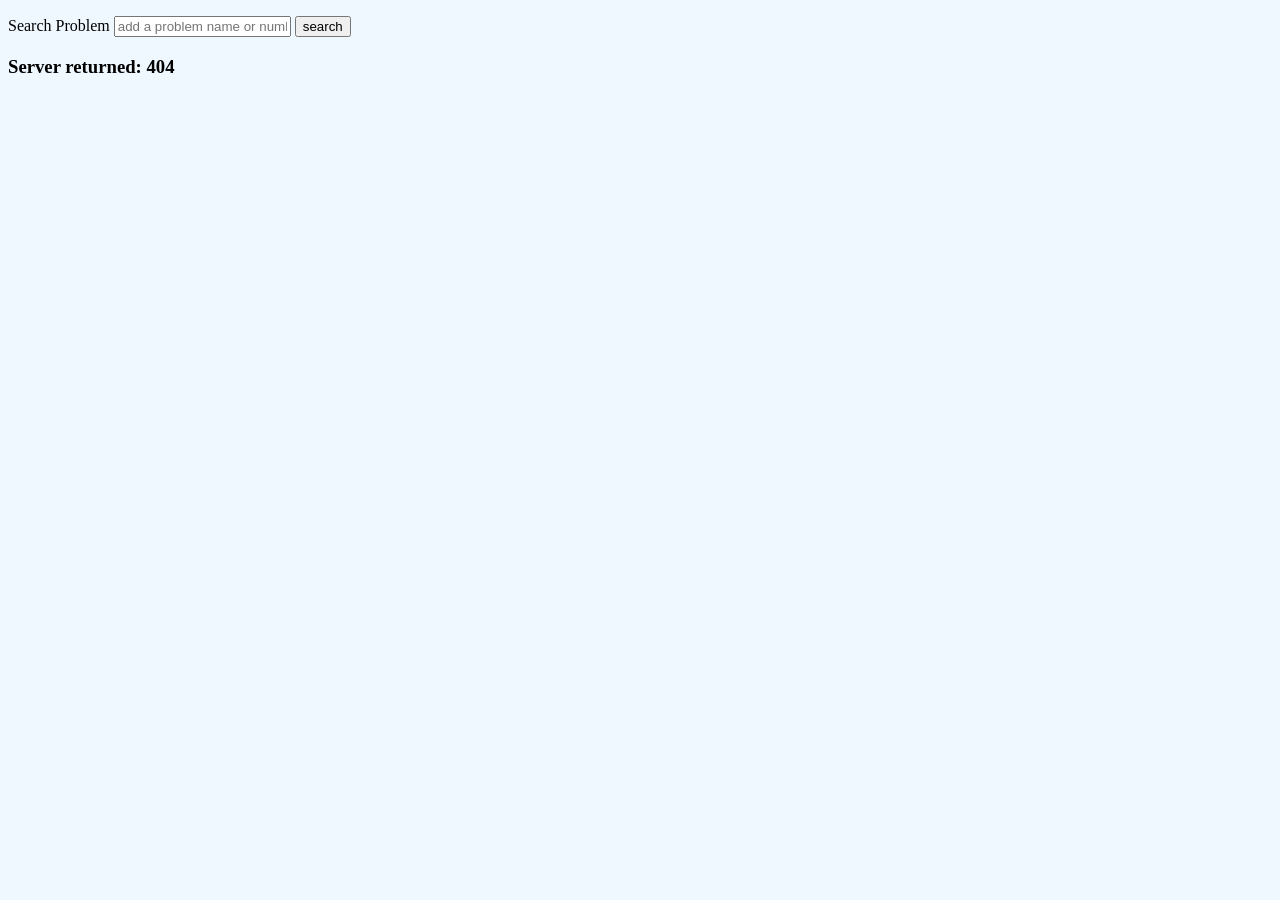
==== frontend/index.html @ c88af15a "feat(utils): create helper function to open dialog box for selected problem" ====
<!DOCTYPE html>
<html>
    <head>
        <html lang="en"></html>
        <meta charset="UTF-8">
        <title>LeetCode Tracker</title>
        <link rel="stylesheet" href="style.css">
        <script src="script.js" defer></script>

    </head>
    <body>
        <ul id="problem-list">
            
        </ul>

        <dialog id="revision-dialog">
            <h3>Revise Problem</h3>

            <label for="revisit_date">Custom revisit date:</label>
            <input type="date"  id="revisit_date">

            <label for="remove_from_cycle">
                <input type="checkbox" id="remove_from_cycle">
                Remove from revisit cycle
            </label>

            <button id="confirm-revision">Confirm</button>
            <button id="cancel-revision">Cancel</button>
        </dialog>

        <div class="search">
            <label for="search_input">Search Problem</label>
            <input type="text" id="search_input" placeholder="add a problem name or number">

            <button id="search_btn" type="button">search</button>

            <div class="search_results">

            </div>
        </div>

        <dialog class="search-problem-dialog">
            <p id="search-problem-no">Problem No: <span></span></p>
            <p id="search-problem-name">Problem Name: <span></span></p>
            <p id="search-problem-difficulty">Problem Difficulty: <span></span></p>
            <p id="search-problem-url">Problem URL: <span><a target="_blank">Open problem on LeetCode</a></span></p>
            <p id="search-revisit-count">Revisit Counts: <span></span></p>

            <label for="search-revisit-date">Revisit date: </label>
            <input type="date" id="search-revisit-date">
            <p id="search-revisit-message"></p>

            <label for="search-remove-from-cycle">
                <input type="checkbox" id="search-remove-from-cycle">
                Remove From Cycle
            </label>
            <p id="remove-from-cycle-message"></p>

            <div class="confirm-or-cancel">
                <button id="search-confirm">Confirm</button>
                <button id="search-cancel">Cancel</button>
            </div>
        </dialog>
    </body>
</html>
---- frontend/style.css ----
.card {
    display: flex;
    background-color: blanchedalmond;
    border: 3px solid black;
    padding: 10px;
    margin: 10px;
}

.easy {
    color: white;
    background-color: lightgreen;
}

.medium {
    color: white;
    background-color: lightyellow;
}

.hard {
    color: white;
    background-color: tomato;
}

body {
    background-color: aliceblue;
}
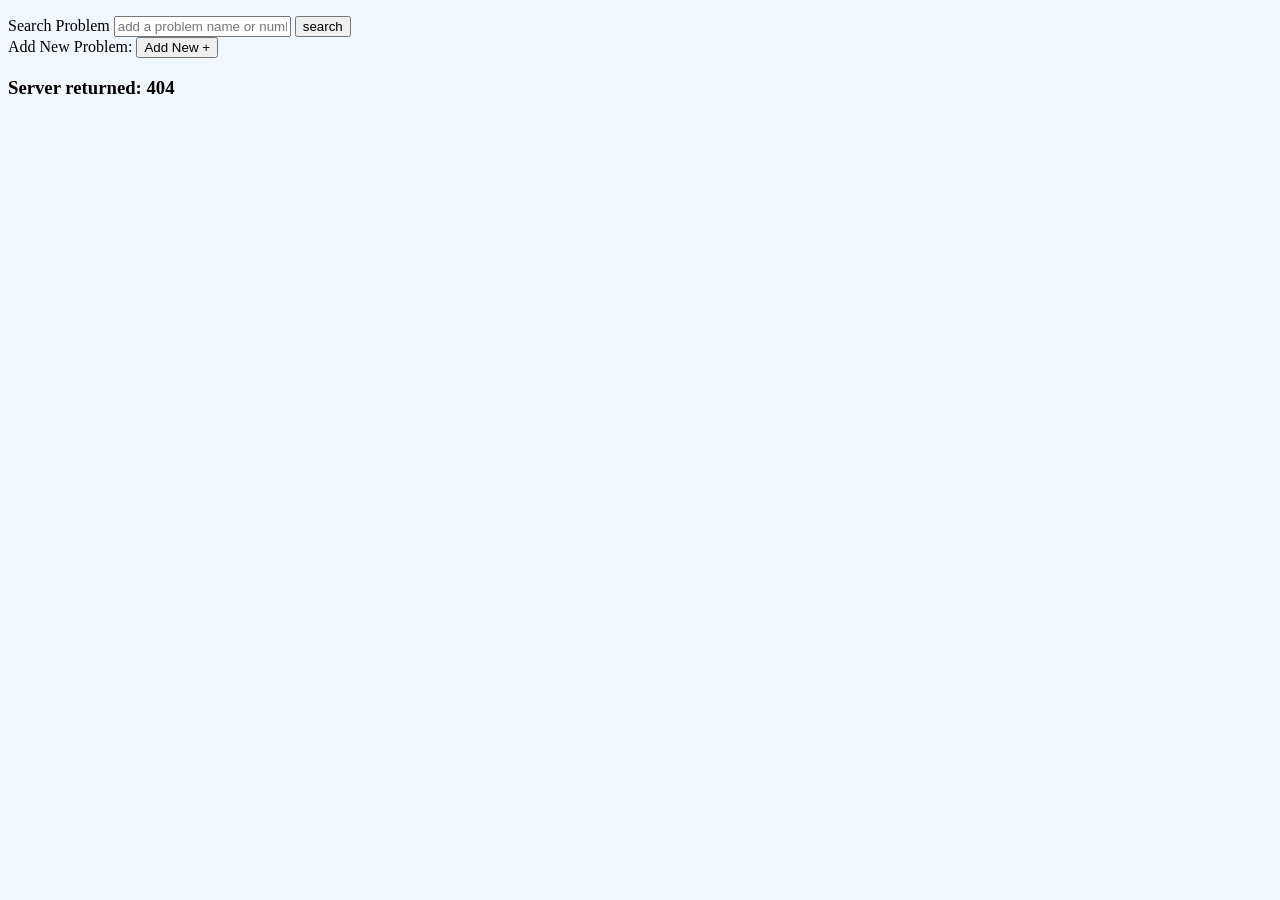
==== commit 2f659966: "feat(ui): create new button to add new problems to the db" ====
--- a/frontend/index.html
+++ b/frontend/index.html
@@ -61,5 +61,39 @@
                 <button id="search-cancel">Cancel</button>
             </div>
         </dialog>
+
+        <div class="add-new-problem">
+            <label for="add-btn">Add New Problem: </label>
+            <button id="add-btn">Add New +</button>
+        </div>
+
+        <dialog class="add-problem-dialog">
+
+            <label for="new-problem-no">Problem No: </label>
+            <input type="number" id="new-problem-no" required>
+
+            <label for="new-problem-name">Problem Name: </label>
+            <input type="text" id="new-problem-name" required>
+
+            <label for="new-problem-difficulty">Problem Difficulty: </label>
+            <select id="new-problem-difficulty">
+                <option>Easy</option>
+                <option selected>Medium</option>
+                <option>Hard</option>
+            </select>
+
+            <label for="new-problem-status">Problem Status: </label>
+            <select id="new-problem-status">
+                <option selected>Solved</option>
+                <option>Unsolved</option>
+                <option>Attempted</option>
+            </select>
+
+            <label for="new-problem-url">Problem URL: </label>
+            <input type="text" id="new-problem-url">
+
+            <label for="new-problem-revisit-date"></label>
+            <input type="date" id="new-problem-revisit-date">
+        </dialog>
     </body>
 </html>
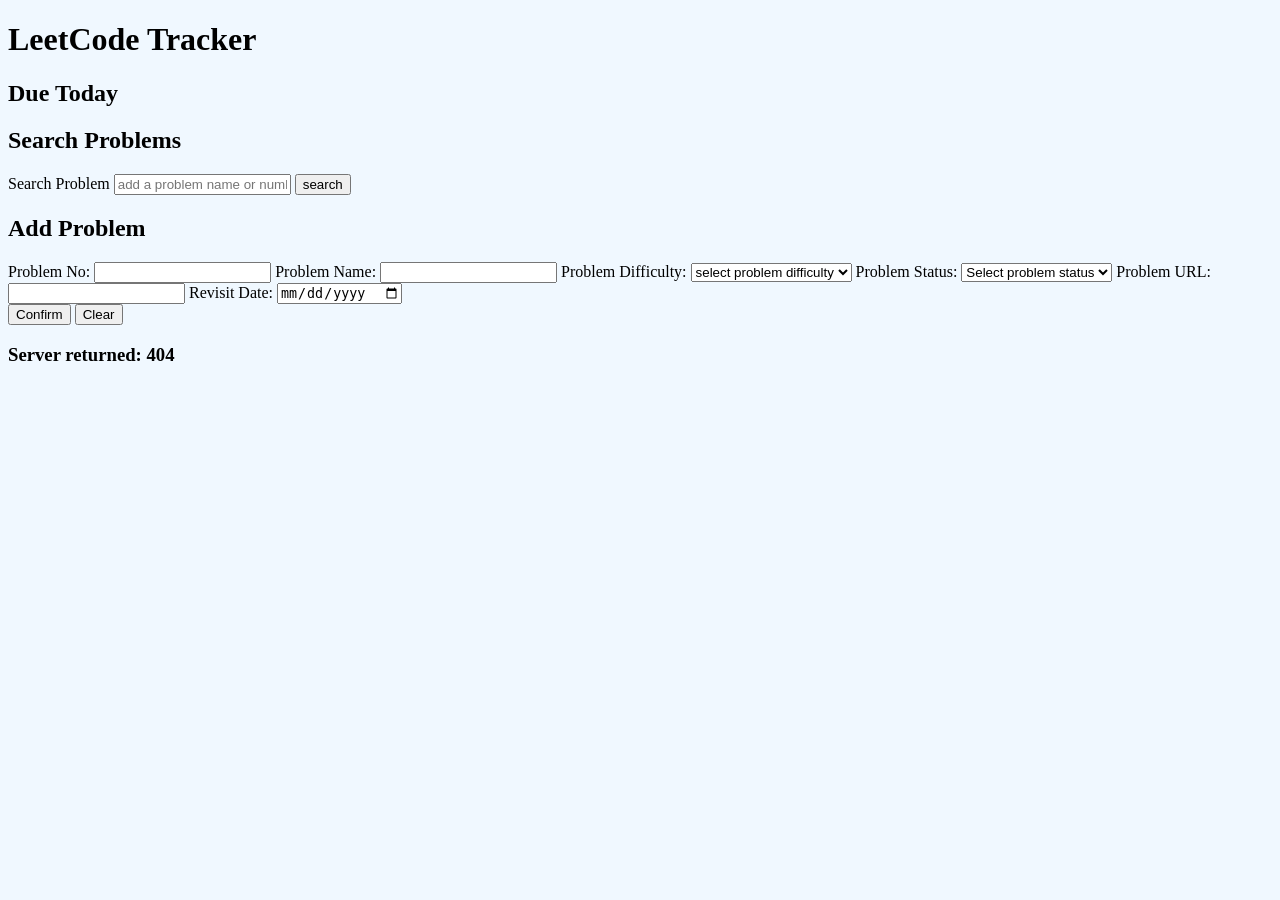
==== commit d6648a64: "refactor(ui): refactor HTML to semantic sections and forms" ====
--- a/frontend/index.html
+++ b/frontend/index.html
@@ -1,99 +1,121 @@
 <!DOCTYPE html>
-<html>
+<html lang="en">
     <head>
-        <html lang="en"></html>
         <meta charset="UTF-8">
+        <meta name="viewport" content="width=device-width, initial-scale=1.0">
         <title>LeetCode Tracker</title>
         <link rel="stylesheet" href="style.css">
         <script src="script.js" defer></script>
 
     </head>
     <body>
-        <ul id="problem-list">
+
+        <header>
+            <h1>LeetCode Tracker</h1>
+        </header>
+
+        <main>
+
+            <section class="revision-problems">
+                <h2>Due Today</h2>
+                
+                <ul id="problem-list">
+                    
+                </ul>
+            </section>
+
+            <section class="search-show-problem">
+
+                <h2>Search Problems</h2>
+
+                <search>
+                    <form class="search-form">
+                        <label for="search-input">Search Problem</label>
+                        <input name="q" type="text" id="search-input" placeholder="add a problem name or number" required>
+
+                        <button id="search-btn" type="submit">search</button>
+                    </form>
+                </search>
+
+                <ul class="search-list">
+                        
+                </ul>
+
+                <dialog class="search-problem-dialog">
+                    <h2 id="problem-name-no"></h2>
+                        <p id="search-problem-no">Problem No: <span></span></p>
+                        <p id="search-problem-name">Problem Name: <span></span></p>
+                        <p id="search-problem-difficulty">Problem Difficulty: <span></span></p>
+                        <p id="search-problem-url">Problem URL: <span><a target="_blank">Open problem on LeetCode</a></span></p>
+                        <p id="search-revisit-date">Revisit Date: </p>
+                        <p id="search-revisit-count">Revisit Counts: <span></span></p>
+
+                        <div class="confirm-or-cancel">
+                            <button id="search-revisit-open">Edit schedule</button>
+                            <button id="search-close">Close</button>
+                        </div>
+                </dialog>
+            </section>
+
             
-        </ul>
-
-        <dialog id="revision-dialog">
-            <h3>Revise Problem</h3>
-
-            <label for="revisit_date">Custom revisit date:</label>
-            <input type="date"  id="revisit_date">
-
-            <label for="remove_from_cycle">
-                <input type="checkbox" id="remove_from_cycle">
-                Remove from revisit cycle
-            </label>
-
-            <button id="confirm-revision">Confirm</button>
-            <button id="cancel-revision">Cancel</button>
-        </dialog>
-
-        <div class="search">
-            <label for="search_input">Search Problem</label>
-            <input type="text" id="search_input" placeholder="add a problem name or number">
-
-            <button id="search_btn" type="button">search</button>
-
-            <div class="search_results">
-
-            </div>
-        </div>
-
-        <dialog class="search-problem-dialog">
-            <p id="search-problem-no">Problem No: <span></span></p>
-            <p id="search-problem-name">Problem Name: <span></span></p>
-            <p id="search-problem-difficulty">Problem Difficulty: <span></span></p>
-            <p id="search-problem-url">Problem URL: <span><a target="_blank">Open problem on LeetCode</a></span></p>
-            <p id="search-revisit-count">Revisit Counts: <span></span></p>
-
-            <label for="search-revisit-date">Revisit date: </label>
-            <input type="date" id="search-revisit-date">
-            <p id="search-revisit-message"></p>
-
-            <label for="search-remove-from-cycle">
-                <input type="checkbox" id="search-remove-from-cycle">
-                Remove From Cycle
-            </label>
-            <p id="remove-from-cycle-message"></p>
-
-            <div class="confirm-or-cancel">
-                <button id="search-confirm">Confirm</button>
-                <button id="search-cancel">Cancel</button>
-            </div>
-        </dialog>
-
-        <div class="add-new-problem">
-            <label for="add-btn">Add New Problem: </label>
-            <button id="add-btn">Add New +</button>
-        </div>
-
-        <dialog class="add-problem-dialog">
-
-            <label for="new-problem-no">Problem No: </label>
-            <input type="number" id="new-problem-no" required>
-
-            <label for="new-problem-name">Problem Name: </label>
-            <input type="text" id="new-problem-name" required>
-
-            <label for="new-problem-difficulty">Problem Difficulty: </label>
-            <select id="new-problem-difficulty">
-                <option>Easy</option>
-                <option selected>Medium</option>
-                <option>Hard</option>
-            </select>
-
-            <label for="new-problem-status">Problem Status: </label>
-            <select id="new-problem-status">
-                <option selected>Solved</option>
-                <option>Unsolved</option>
-                <option>Attempted</option>
-            </select>
-
-            <label for="new-problem-url">Problem URL: </label>
-            <input type="text" id="new-problem-url">
-
-            <label for="new-problem-revisit-date"></label>
-            <input type="date" id="new-problem-revisit-date">
-        </dialog>
+            <section class="add-problem-section">
+                <h2>Add Problem</h2>
+                
+                <form id="add-problem-form">
+                    
+                    <label for="new-problem-no">Problem No: </label>
+                    <input type="number" id="new-problem-no" required name="problem_no" min="1">
+                    
+                    <label for="new-problem-name">Problem Name: </label>
+                    <input type="text" id="new-problem-name" required name="problem_name">
+                    
+                    <label for="new-problem-difficulty">Problem Difficulty: </label>
+                    <select id="new-problem-difficulty" name="problem_difficulty" required>
+                        <option value="" disabled selected hidden>select problem difficulty</option>
+                        <option>Easy</option>
+                        <option>Medium</option>
+                        <option>Hard</option>
+                    </select>
+                    
+                    <!-- for now only solved is allowed -->
+                    <label for="new-problem-status">Problem Status: </label>
+                    <select id="new-problem-status" name="problem_status">
+                        <option value="" disabled selected hidden>Select problem status</option>
+                            <option value="Solved">Solved</option>
+                        </select>
+                        
+                        <label for="new-problem-url">Problem URL: </label>
+                        <input type="url" id="new-problem-url" name="problem_url">
+                        
+                        <label for="new-problem-revisit-date">Revisit Date: </label>
+                        <input type="date" id="new-problem-revisit-date" name="revisit_date">
+                        
+                        <div class="confirm-or-cancel">
+                            <button class="confirm" type="submit">Confirm</button>
+                            <button class="cancel" type="reset">Clear</button>
+                        </div>
+                    </form>
+                </section>
+                
+                <dialog id="revision-dialog">
+                    <h2>Edit Schedule</h2>
+                    <p id="show-problem-name"><span></span></p>
+                    <form id="revision-form">
+    
+                        <label for="revisit-date">Custom revisit date:</label>
+                        <input name="revisit_date" type="date"  id="revisit-date">
+    
+                        <label for="remove-from-cycle">
+                            <input name="remove_from_cycle" type="checkbox" id="remove-from-cycle">
+                            Remove from revisit cycle
+                        </label>
+    
+                        <p class="edit-message" role="alert"></p>
+    
+                        <button class="confirm" id="confirm-revision" type="submit">Confirm</button>
+                        <button class="cancel" id="cancel-revision" type="button">Cancel</button>
+                    </form>
+                </dialog>
+            </main>
     </body>
 </html>
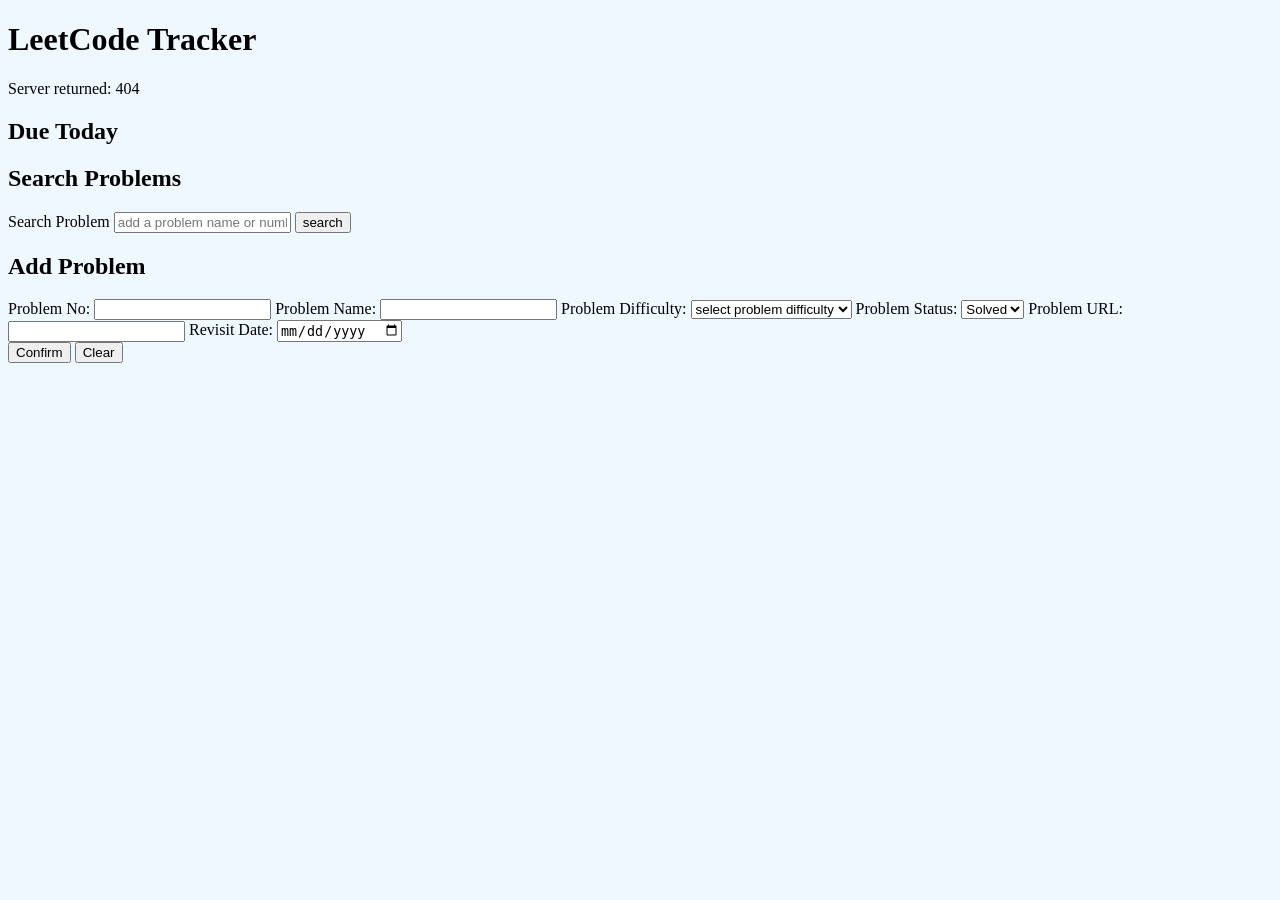
==== commit 34eae9b5: "refactor(ui): rewrite add new problem function and replace show message function with toast also few" ====
--- a/frontend/index.html
+++ b/frontend/index.html
@@ -12,12 +12,15 @@
 
         <header>
             <h1>LeetCode Tracker</h1>
+            <div id="page-message" data-type=""></div>
         </header>
 
         <main>
 
             <section class="revision-problems">
                 <h2>Due Today</h2>
+
+                <p id="empty-note" hidden>No more problems Today! Good Job</p>
                 
                 <ul id="problem-list">
                     
@@ -29,7 +32,7 @@
                 <h2>Search Problems</h2>
 
                 <search>
-                    <form class="search-form">
+                    <form id="search-form">
                         <label for="search-input">Search Problem</label>
                         <input name="q" type="text" id="search-input" placeholder="add a problem name or number" required>
 
@@ -37,22 +40,22 @@
                     </form>
                 </search>
 
-                <ul class="search-list">
-                        
+                <ul id="search-list">
+                   
                 </ul>
 
-                <dialog class="search-problem-dialog">
+                <dialog id="search-problem-dialog">
                     <h2 id="problem-name-no"></h2>
                         <p id="search-problem-no">Problem No: <span></span></p>
                         <p id="search-problem-name">Problem Name: <span></span></p>
                         <p id="search-problem-difficulty">Problem Difficulty: <span></span></p>
-                        <p id="search-problem-url">Problem URL: <span><a target="_blank">Open problem on LeetCode</a></span></p>
-                        <p id="search-revisit-date">Revisit Date: </p>
+                        <p id="search-problem-url" hidden>Problem URL: <span><a target="_blank">Open problem on LeetCode</a></span></p>
+                        <p id="search-revisit-date">Revisit Date: <span></span></p>
                         <p id="search-revisit-count">Revisit Counts: <span></span></p>
 
                         <div class="confirm-or-cancel">
-                            <button id="search-revisit-open">Edit schedule</button>
-                            <button id="search-close">Close</button>
+                            <button id="search-revisit-open" type="button">Edit schedule</button>
+                            <button id="search-close" type="button">Close</button>
                         </div>
                 </dialog>
             </section>
@@ -80,42 +83,42 @@
                     <!-- for now only solved is allowed -->
                     <label for="new-problem-status">Problem Status: </label>
                     <select id="new-problem-status" name="problem_status">
-                        <option value="" disabled selected hidden>Select problem status</option>
-                            <option value="Solved">Solved</option>
-                        </select>
+                        <option value="Solved" selected>
+                            Solved</option>
+                    </select>
                         
-                        <label for="new-problem-url">Problem URL: </label>
-                        <input type="url" id="new-problem-url" name="problem_url">
+                    <label for="new-problem-url">Problem URL: </label>
+                    <input type="url" id="new-problem-url" name="problem_url">
                         
-                        <label for="new-problem-revisit-date">Revisit Date: </label>
-                        <input type="date" id="new-problem-revisit-date" name="revisit_date">
+                    <label for="new-problem-revisit-date">Revisit Date: </label>
+                    <input type="date" id="new-problem-revisit-date" name="revisit_date">
                         
-                        <div class="confirm-or-cancel">
-                            <button class="confirm" type="submit">Confirm</button>
-                            <button class="cancel" type="reset">Clear</button>
-                        </div>
-                    </form>
-                </section>
+                    <div class="confirm-or-cancel">
+                        <button id="confirm" type="submit">Confirm</button>
+                        <button id="add-clear" type="reset">Clear</button>
+                    </div>
+                </form>
+            </section>
                 
-                <dialog id="revision-dialog">
-                    <h2>Edit Schedule</h2>
-                    <p id="show-problem-name"><span></span></p>
-                    <form id="revision-form">
+            <dialog id="revision-dialog" data-problem-no="">
+                <h2>Edit Schedule</h2>
+                <p id="revision-title"></p>
+                <form id="revision-form">
     
-                        <label for="revisit-date">Custom revisit date:</label>
-                        <input name="revisit_date" type="date"  id="revisit-date">
+                    <label for="revisit-date">Custom revisit date:</label>
+                    <input name="revisit_date" type="date"  id="revisit-date">
     
-                        <label for="remove-from-cycle">
-                            <input name="remove_from_cycle" type="checkbox" id="remove-from-cycle">
-                            Remove from revisit cycle
-                        </label>
+                    <label for="remove-from-cycle">
+                        <input name="remove_from_cycle" type="checkbox" id="remove-from-cycle">
+                        Remove from revisit cycle
+                    </label>
     
-                        <p class="edit-message" role="alert"></p>
+                    <p id="edit-message" role="alert"></p>
     
-                        <button class="confirm" id="confirm-revision" type="submit">Confirm</button>
-                        <button class="cancel" id="cancel-revision" type="button">Cancel</button>
-                    </form>
-                </dialog>
-            </main>
+                    <button class="confirm" id="confirm-revision" type="submit">Confirm</button>
+                    <button class="cancel" id="cancel-revision" type="button">Cancel</button>
+                </form>
+            </dialog>
+        </main>
     </body>
 </html>
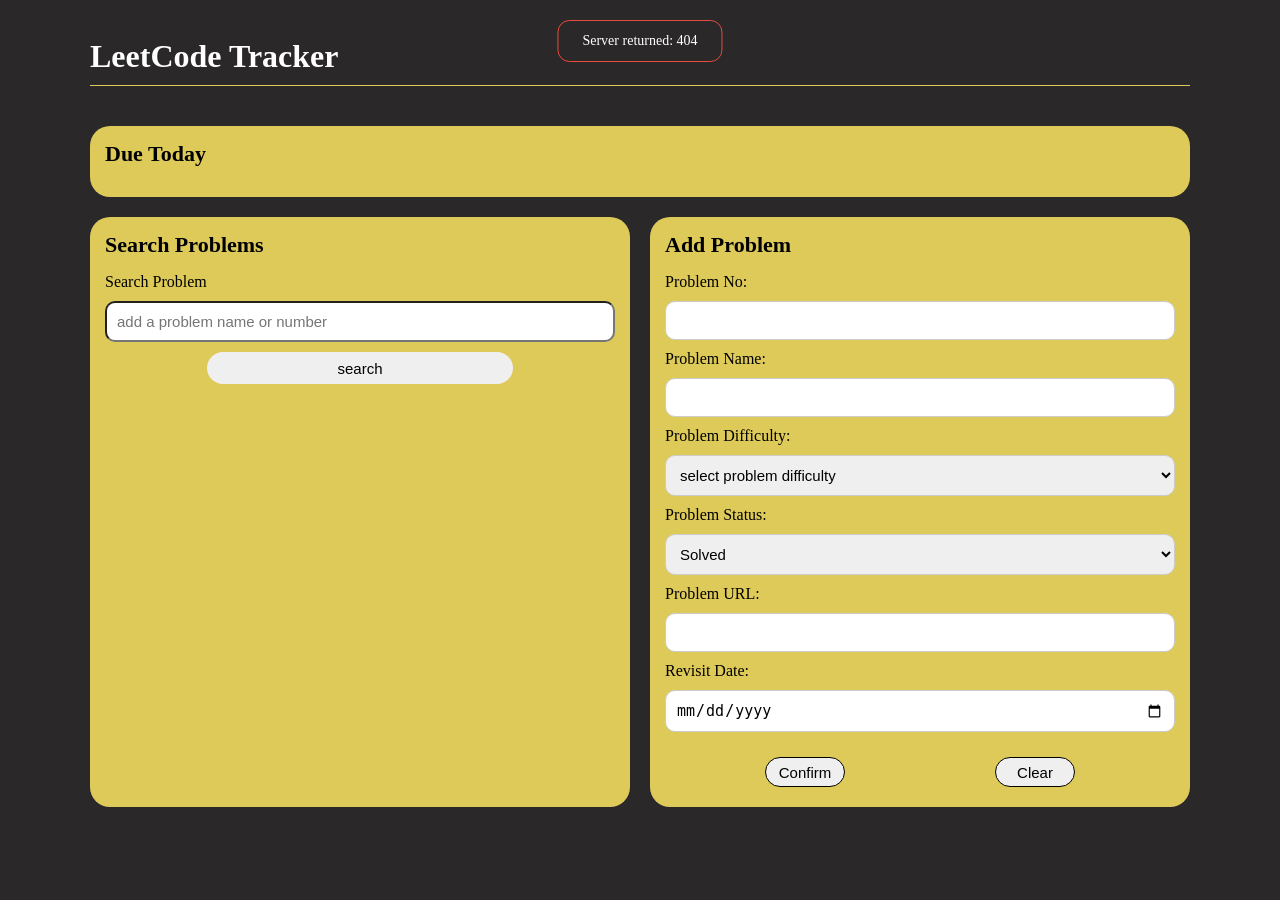
==== commit 66b94724: "style(frontend): style dashboard layout and interactive elements also few changes in html and js fil" ====
--- a/frontend/index.html
+++ b/frontend/index.html
@@ -17,7 +17,7 @@
 
         <main>
 
-            <section class="revision-problems">
+            <section class="card revision-problems">
                 <h2>Due Today</h2>
 
                 <p id="empty-note" hidden>No more problems Today! Good Job</p>
@@ -27,7 +27,7 @@
                 </ul>
             </section>
 
-            <section class="search-show-problem">
+            <section class="card search-show-problem">
 
                 <h2>Search Problems</h2>
 
@@ -61,7 +61,7 @@
             </section>
 
             
-            <section class="add-problem-section">
+            <section class="card add-problem-section">
                 <h2>Add Problem</h2>
                 
                 <form id="add-problem-form">
@@ -93,8 +93,8 @@
                     <label for="new-problem-revisit-date">Revisit Date: </label>
                     <input type="date" id="new-problem-revisit-date" name="revisit_date">
                         
-                    <div class="confirm-or-cancel">
-                        <button id="confirm" type="submit">Confirm</button>
+                    <div class="add-confirm-or-cancel">
+                        <button id="add-confirm" type="submit">Confirm</button>
                         <button id="add-clear" type="reset">Clear</button>
                     </div>
                 </form>
@@ -104,19 +104,20 @@
                 <h2>Edit Schedule</h2>
                 <p id="revision-title"></p>
                 <form id="revision-form">
-    
-                    <label for="revisit-date">Custom revisit date:</label>
-                    <input name="revisit_date" type="date"  id="revisit-date">
-    
-                    <label for="remove-from-cycle">
+                    <div class="date-field">
+                        <label for="revisit-date">Custom revisit date:</label>
+                        <input name="revisit_date" type="date"  id="revisit-date">
+                    </div>
+                    <label class="checkbox-field" for="remove-from-cycle">
                         <input name="remove_from_cycle" type="checkbox" id="remove-from-cycle">
                         Remove from revisit cycle
                     </label>
     
                     <p id="edit-message" role="alert"></p>
-    
-                    <button class="confirm" id="confirm-revision" type="submit">Confirm</button>
-                    <button class="cancel" id="cancel-revision" type="button">Cancel</button>
+                    <div class="revision-confirm-or-cancel">
+                        <button class="confirm" id="confirm-revision" type="submit">Confirm</button>
+                        <button class="cancel" id="cancel-revision" type="button">Cancel</button>
+                    </div>
                 </form>
             </dialog>
         </main>
--- a/frontend/style.css
+++ b/frontend/style.css
@@ -1,26 +1,236 @@
+body {
+    background-color: #2a2828;
+    padding: 20px;
+}
+
+main {
+    display: grid;
+    grid-template-columns: 1fr 1fr;
+    max-width: 1100px;
+    margin: 0 auto;
+    padding: 20px;
+    gap: 20px;
+}
+
+header {
+    border-bottom: 1px solid rgba(235, 214, 93, 0.932);
+    max-width: 1100px;
+    margin: 0 auto;
+    margin-bottom: 20px;
+    padding: 10px 0;
+}
+
 .card {
-    display: flex;
-    background-color: blanchedalmond;
-    border: 3px solid black;
+    color: black;
+    background-color: rgba(235, 214, 93, 0.932);
+    border-radius: 20px;
+    padding: 15px;
+}
+
+h1 {
+    font-size: 32px;
+    color: white;
+    margin: 0;
+}
+
+h2 {
+    font-size: 22px;
+    margin: 0;
+}
+
+#page-message {
+    color: white;
+    font-size: 14px;
+    position: fixed;
+    top: 20px;
+    left: 50%;
+    transform: translateX(-50%);
+    background-color: #2a2828;
+    color: white;
+    padding: 12px 24px;
+    border: 1px solid rgba(235, 214, 93, 0.932);
+    border-radius: 12px;
+}
+
+#page-message:empty {
+    display: none;
+}
+
+#page-message[data-type="success"] {
+    border-color: #4caf50;
+}
+
+#page-message[data-type="error"] {
+    border-color: #e74c3c;
+}
+
+#problem-list {
+    list-style: none;
+    padding: 0;
+    margin: 0;
+}
+
+#problem-list li{
+    display: flex;
+    align-items: center;
+    gap: 15px;
+    padding: 10px 15px;
+    border-bottom: 1px solid rgba(42, 40, 40, 0.3);
+}
+
+#problem-list a {
+    text-decoration: none;
+    color: inherit;
+}
+
+#problem-list button {
+    margin-left: auto;
+    padding: 10px 16px;
+    border: none;
+    border-radius: 20px;
+    font-size: 15px;
+    cursor: pointer;
+}
+
+.problem-info {
+    display: flex;
+    justify-content: center;
+    align-items: center;
+    gap: 10px;
+}
+
+.revision-problems {
+    grid-column: 1 / -1;
+}
+
+.difficulty {
+    padding: 4px 8px;
+    border-radius: 6px;
+}
+
+#revision-dialog {
+    width: 350px;
+    padding: 25px;
+    border: none;
+    border-radius: 30px;
+    margin: auto;
+    background-color: #FAFAFA;
+}
+
+#revision-form {
+    display: flex;
+    flex-direction: column;
+    gap: 13px;
+}
+
+.date-field {
+    display: flex;
+    align-items: center;
+    justify-content: space-between;
+    padding: 5px;
+}
+
+.checkbox-field {
+    display: flex;
+    align-items: center;
+    align-self: flex-start;
+    gap: 8px;
+}
+
+#edit-message {
+    min-height: 30px;
+    margin: 8px 0;
+}
+
+.revision-confirm-or-cancel {
+    max-width: 250px;
+    display: flex;
+    justify-content: space-between;
+    padding-inline-start: 40px;
+}
+
+.confirm, .cancel {
+    width: 80px;
+    height: 30px;
+    border-radius: 25px;
+}
+
+#search-form {
+    display: flex;
+    flex-direction: column;
+    gap: 10px;
+}
+
+#search-btn {
+    width: 60%;
+    align-self: center;
+    font-size: 15px;
+    padding: 7.5px;
+    border: none;
+    border-radius: 20px;
+    cursor: pointer;
+}
+
+#search-input {
+    font-size: 15px;
     padding: 10px;
-    margin: 10px;
-}
-
-.easy {
-    color: white;
-    background-color: lightgreen;
-}
-
-.medium {
-    color: white;
-    background-color: lightyellow;
-}
-
-.hard {
-    color: white;
-    background-color: tomato;
-}
-
-body {
-    background-color: aliceblue;
+    border-radius: 10px;
+}
+
+#search-list {
+    list-style: none;
+    padding: 0;
+    margin: 15px 0 0;
+    max-height: 400px;
+    overflow-y: auto;
+}
+
+#search-list li {
+    padding: 10px 15px;
+    border-bottom: 1px solid rgba(42, 40, 40, 0.3);
+}
+
+#search-list button {
+    width: 100%;
+    padding: 10px 15px;
+    border: none;
+    border-radius: 8px;
+    font-size: 15px;
+    text-align: left;
+    cursor: pointer;
+}
+
+h2 {
+    font-size: 22px;
+    margin: 0 0 15px;
+}
+
+#add-problem-form {
+    display: flex;
+    flex-direction: column;
+    gap: 10px;
+}
+
+#add-problem-form input,
+#add-problem-form select {
+    padding: 10px;
+    font-size: 15px;
+    border: 1px solid #ccc;
+    border-radius: 10px;
+}
+
+.add-confirm-or-cancel {
+    display: flex;
+    justify-content: center;
+    gap: 150px;
+    margin: 15px 0 5px;
+}
+
+#add-confirm, #add-clear {
+    font-size: 15px;
+    width: 80px;
+    height: 30px;
+    border: 1px black solid;
+    border-radius: 25px;
+    cursor: pointer;
 }
